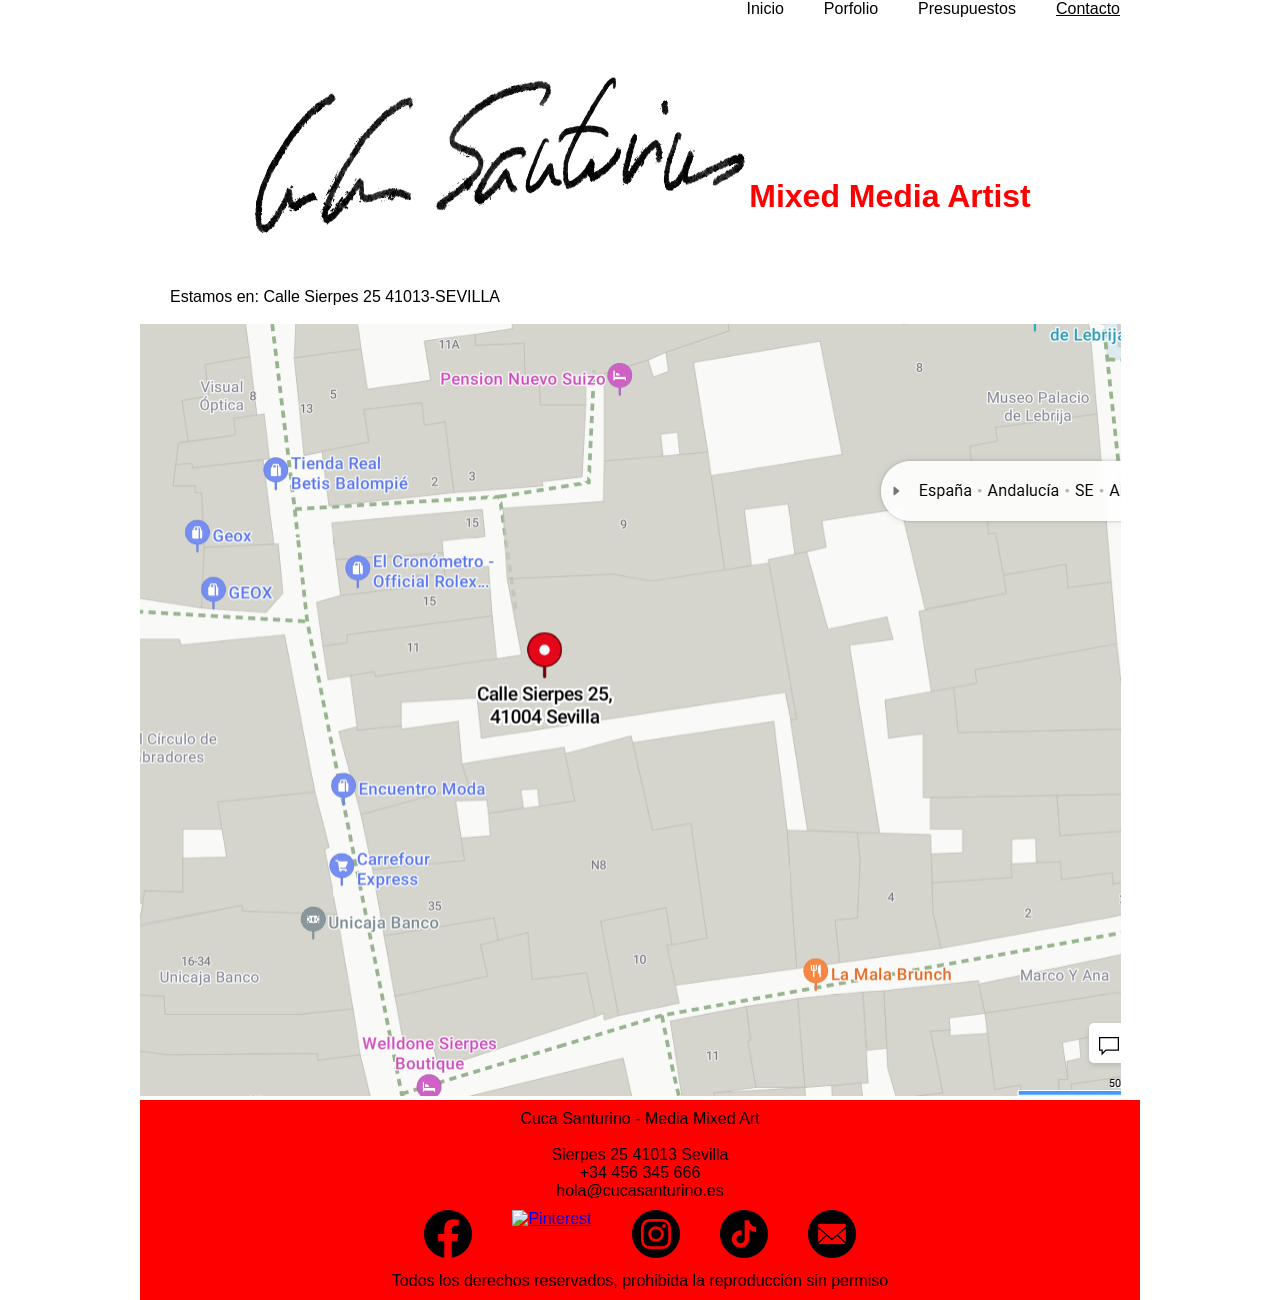
==== subpaginas/contacto.html @ 21b8f4d1 "pasar transferir" ====
<!DOCTYPE html>
<html lang="es">

<head>
    <meta charset="UTF-8">
    <meta name="viewport" content="width=device-width, initial-scale=1.0">
    <title>Cuca Santurino</title>
    <link rel="stylesheet" href="../css/estilo.css">
</head>

<body>
    <nav>
        <ul>
            <li><a href="../index.html">Inicio</a></li>
            <li><a href="portfolio.html">Porfolio</a></li>
            <li><a href="presupuesto.html">Presupuestos</a></li>
            <li class="resalte"><a href="#">Contacto</a></li>
        </ul>
        <!--<h2>Contacto</h2>-->
    </nav>
    <header>
        <img class="logo" src="../images/logocuca.jpg" alt="logo">
        <h1 class="slogan">Mixed Media Artist</h1>
    </header>
    
    <section>
        <article>
            <p>Estamos en: Calle Sierpes 25 41013-SEVILLA</p><br>
        </article>
        <img src="../images/mapa.png" alt="Ubicación">
    </section>

    <footer>
        <p>Cuca Santurino - Media Mixed Art</p><br>
        <p>Sierpes 25 41013 Sevilla</p>
        <p>+34 456 345 666</p>
        <p>hola@cucasanturino.es</p>
        <ul>
            <li><a href="https://www.facebook.com/tuperfil" target="_blank">
                    <img src="../images/facebook_icon.png" alt="Facebook">
                </a></li>
            <li><a href="https://www.pinterest.com/tuperfil" target="_blank">
                    <img src="../images/Pinterest_icon.png" alt="Pinterest">
                </a></li>
            <li><a href="https://www.instagram.com/tuperfil" target="_blank">
                    <img src="../images/instagram_icon.png" alt="Instagram">
                </a></li>
            <li><a href="https://www.tiktok.com/in/tuperfil" target="_blank">
                    <img src="../images/tiktok_icon.png" alt="Tiktok">
                </a></li>
            <li><a href="mailto:hola@cucasantirono.es" target="_blank">
                    <img src="../images/email_icon.png" alt="Email">
                </a></li>
        </ul>
        <p>Todos los derechos reservados, prohibida la reproducción sin permiso</p>

    </footer>
</body>

</html>
---- css/estilo.css ----
* {
    /*quita los margenes y paddings por defecto */
    margin: 0;
    padding: 0;
    box-sizing: border-box;
}

html {
    font-family: Verdana, Geneva, Tahoma, sans-serif;
    width: 1000px;
    margin: 0 auto;
}

header {
    height: 250px;
    background-color: white;
    display: flex;
    justify-content: center;
    /*para centrar una imagen con display flex*/
}

.logo {
    width: 500px;
    height: 250px;
}

h1 {
    color: red;
    margin-top: 150px;
}

/*MENU*/
nav ul {
    padding-bottom: 10px;
    display: flex;
    /*menu horizontal*/
    list-style: none;
    /* quitar los puntitos*/
    justify-content: right;
    /*espaciado opciones menu*/
}

nav ul a {
    padding: 5px 20px;
    /*separar las opc de menu*/
    text-decoration: none;
    /*quitar subrayado menu*/
    color: black;
}

.resalte {
    text-decoration: underline;
}

h2 {
    color: black;
    text-align: center;
    padding: 25px;
    background-color: yellow;
}

footer {
    background-color: red;
    height: 200px;
    text-align: center;
    padding-top: 10px;
}

footer ul {
    display: flex;
    /*menu horizontal*/
    list-style: none;
    /* quitar los puntitos*/
    padding: 10px 10px;
    list-style: none;
    /* quitar los puntitos*/
    justify-content: center;
    /*espaciado opciones menu*/

}

footer ul a {
    padding: 5px 20px;
    /*separar las opc de menu*/
}

section {
    background-color: white;
    width: 100%;
}

.quien {
    margin: 10px 10px;
}

section ul {
    padding: 50px;
    list-style: none;
    /* quitar los puntitos*/
    justify-content: right;
    /*espaciado opciones menu*/
    background-color: cornflowerblue;
}

section ul a {
    text-decoration: none;
    /*quitar subrayado menu*/
    color: black;
    text-align: right;
}

article {
    padding-top: 10px;
    text-align: justify;
    text-indent: 30px;
    background-color: white;
}

.columna {
    display: flex;
}

.submenu {
    background-color: yellow;
}

.portfolio {
    text-align: justify;
    /*ajustar las imagenes a su padre*/
    padding-top: 30px;
}

.portfolio img {
    width: 32%;
}

.formu {
    font-family: Verdana, Geneva, Tahoma, sans-serif;
    display: block;
    text-align: center;
}

.formu input,textarea {
    margin-bottom: 10px;
}

.social-link {
    align-items: center;
    display: inline-flex;
    flex-wrap: wrap;
}
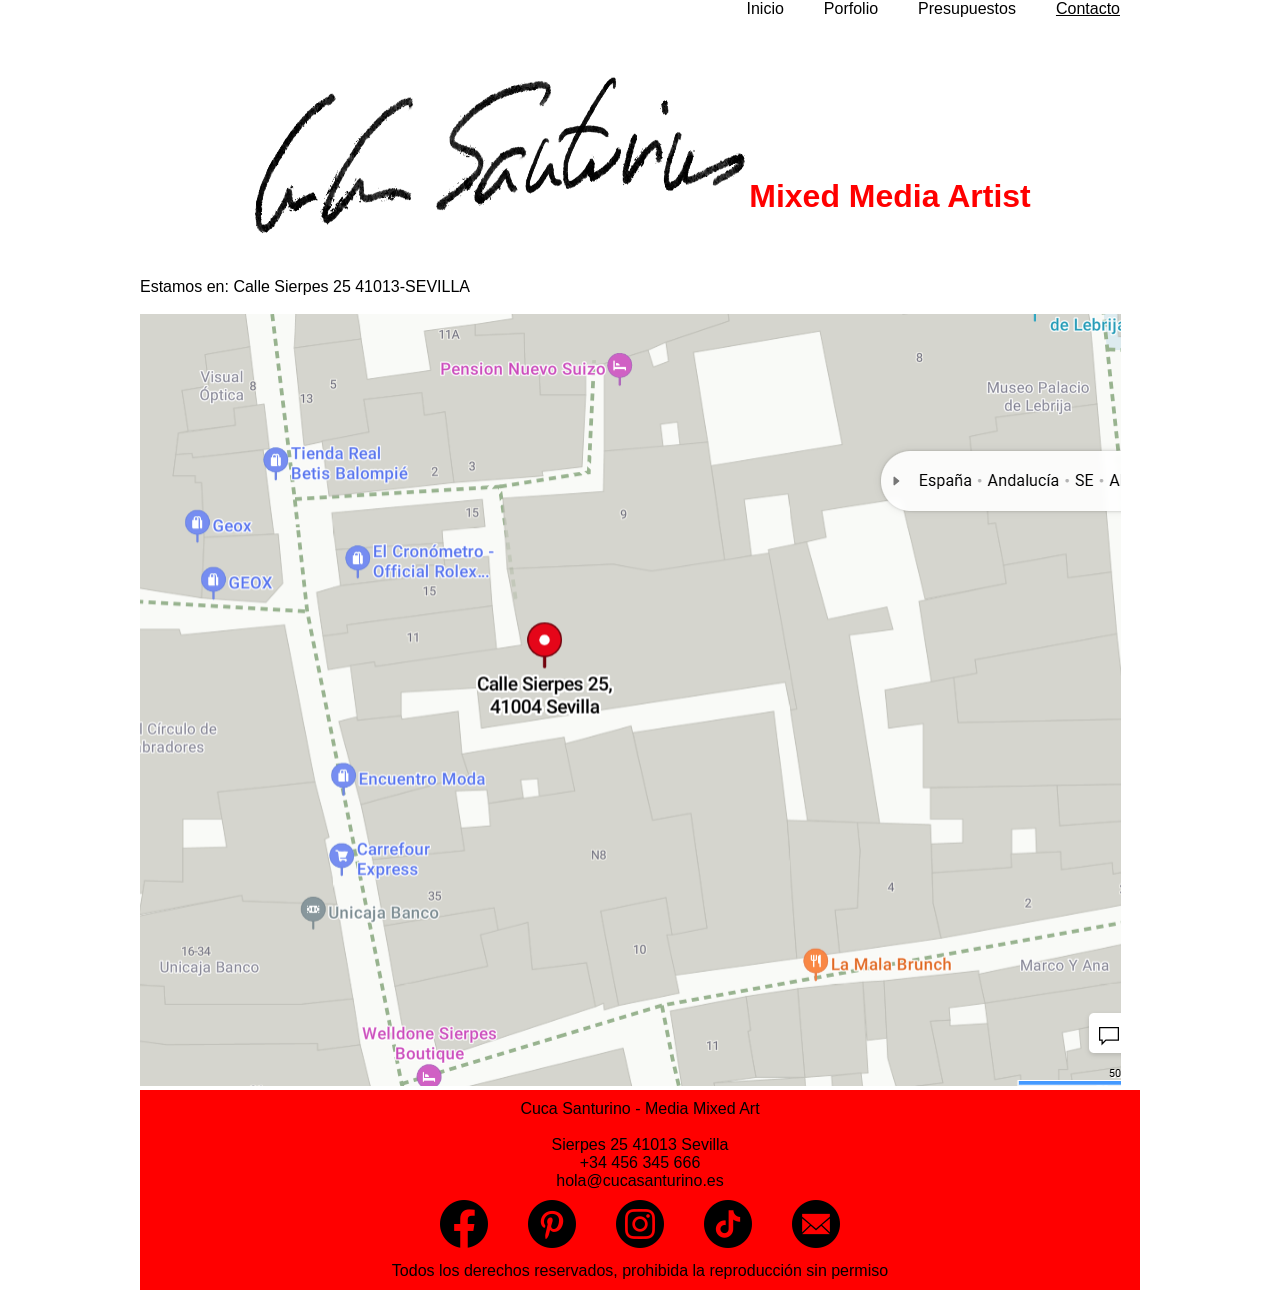
==== commit ad559d20: "Add files via upload" ====
--- a/subpaginas/contacto.html
+++ b/subpaginas/contacto.html
@@ -1,60 +1,59 @@
-<!DOCTYPE html>
-<html lang="es">
-
-<head>
-    <meta charset="UTF-8">
-    <meta name="viewport" content="width=device-width, initial-scale=1.0">
-    <title>Cuca Santurino</title>
-    <link rel="stylesheet" href="../css/estilo.css">
-</head>
-
-<body>
-    <nav>
-        <ul>
-            <li><a href="../index.html">Inicio</a></li>
-            <li><a href="portfolio.html">Porfolio</a></li>
-            <li><a href="presupuesto.html">Presupuestos</a></li>
-            <li class="resalte"><a href="#">Contacto</a></li>
-        </ul>
-        <!--<h2>Contacto</h2>-->
-    </nav>
-    <header>
-        <img class="logo" src="../images/logocuca.jpg" alt="logo">
-        <h1 class="slogan">Mixed Media Artist</h1>
-    </header>
-    
-    <section>
-        <article>
-            <p>Estamos en: Calle Sierpes 25 41013-SEVILLA</p><br>
-        </article>
-        <img src="../images/mapa.png" alt="Ubicación">
-    </section>
-
-    <footer>
-        <p>Cuca Santurino - Media Mixed Art</p><br>
-        <p>Sierpes 25 41013 Sevilla</p>
-        <p>+34 456 345 666</p>
-        <p>hola@cucasanturino.es</p>
-        <ul>
-            <li><a href="https://www.facebook.com/tuperfil" target="_blank">
-                    <img src="../images/facebook_icon.png" alt="Facebook">
-                </a></li>
-            <li><a href="https://www.pinterest.com/tuperfil" target="_blank">
-                    <img src="../images/Pinterest_icon.png" alt="Pinterest">
-                </a></li>
-            <li><a href="https://www.instagram.com/tuperfil" target="_blank">
-                    <img src="../images/instagram_icon.png" alt="Instagram">
-                </a></li>
-            <li><a href="https://www.tiktok.com/in/tuperfil" target="_blank">
-                    <img src="../images/tiktok_icon.png" alt="Tiktok">
-                </a></li>
-            <li><a href="mailto:hola@cucasantirono.es" target="_blank">
-                    <img src="../images/email_icon.png" alt="Email">
-                </a></li>
-        </ul>
-        <p>Todos los derechos reservados, prohibida la reproducción sin permiso</p>
-
-    </footer>
-</body>
-
+<!DOCTYPE html>
+<html lang="es">
+
+<head>
+    <meta charset="UTF-8">
+    <meta name="viewport" content="width=device-width, initial-scale=1.0">
+    <title>Cuca Santurino</title>
+    <link rel="stylesheet" href="../css/estilo.css">
+</head>
+
+<body>
+    <nav>
+        <ul>
+            <li><a href="../index.html">Inicio</a></li>
+            <li><a href="portfolio.html">Porfolio</a></li>
+            <li><a href="presupuesto.html">Presupuestos</a></li>
+            <li class="resalte"><a href="#">Contacto</a></li>
+        </ul>
+    </nav>
+    <header>
+        <img class="logo" src="../images/logocuca.jpg" alt="logo">
+        <h1 class="slogan">Mixed Media Artist</h1>
+    </header>
+
+
+    
+        <div>Estamos en: Calle Sierpes 25 41013-SEVILLA</div><br>
+    
+    <img src="../images/mapa.png" alt="Ubicación">
+
+
+    <footer>
+        <p>Cuca Santurino - Media Mixed Art</p><br>
+        <p>Sierpes 25 41013 Sevilla</p>
+        <p>+34 456 345 666</p>
+        <p>hola@cucasanturino.es</p>
+        <ul>
+            <li><a href="https://www.facebook.com/tuperfil" target="_blank">
+                    <img src="../images/facebook_icon.png" alt="Facebook">
+                </a></li>
+            <li><a href="https://www.pinterest.com/tuperfil" target="_blank">
+                    <img src="../images/pinterest_icon.png" alt="Pinterest">
+                </a></li>
+            <li><a href="https://www.instagram.com/tuperfil" target="_blank">
+                    <img src="../images/instagram_icon.png" alt="Instagram">
+                </a></li>
+            <li><a href="https://www.tiktok.com/in/tuperfil" target="_blank">
+                    <img src="../images/tiktok_icon.png" alt="Tiktok">
+                </a></li>
+            <li><a href="mailto:hola@cucasantirono.es" target="_blank">
+                    <img src="../images/email_icon.png" alt="Email">
+                </a></li>
+        </ul>
+        <p>Todos los derechos reservados, prohibida la reproducción sin permiso</p>
+
+    </footer>
+</body>
+
 </html>
--- a/css/estilo.css
+++ b/css/estilo.css
@@ -1,151 +1,134 @@
-* {
-    /*quita los margenes y paddings por defecto */
-    margin: 0;
-    padding: 0;
-    box-sizing: border-box;
-}
-
-html {
-    font-family: Verdana, Geneva, Tahoma, sans-serif;
-    width: 1000px;
-    margin: 0 auto;
-}
-
-header {
-    height: 250px;
-    background-color: white;
-    display: flex;
-    justify-content: center;
-    /*para centrar una imagen con display flex*/
-}
-
-.logo {
-    width: 500px;
-    height: 250px;
-}
-
-h1 {
-    color: red;
-    margin-top: 150px;
-}
-
-/*MENU*/
-nav ul {
-    padding-bottom: 10px;
-    display: flex;
-    /*menu horizontal*/
-    list-style: none;
-    /* quitar los puntitos*/
-    justify-content: right;
-    /*espaciado opciones menu*/
-}
-
-nav ul a {
-    padding: 5px 20px;
-    /*separar las opc de menu*/
-    text-decoration: none;
-    /*quitar subrayado menu*/
-    color: black;
-}
-
-.resalte {
-    text-decoration: underline;
-}
-
-h2 {
-    color: black;
-    text-align: center;
-    padding: 25px;
-    background-color: yellow;
-}
-
-footer {
-    background-color: red;
-    height: 200px;
-    text-align: center;
-    padding-top: 10px;
-}
-
-footer ul {
-    display: flex;
-    /*menu horizontal*/
-    list-style: none;
-    /* quitar los puntitos*/
-    padding: 10px 10px;
-    list-style: none;
-    /* quitar los puntitos*/
-    justify-content: center;
-    /*espaciado opciones menu*/
-
-}
-
-footer ul a {
-    padding: 5px 20px;
-    /*separar las opc de menu*/
-}
-
-section {
-    background-color: white;
-    width: 100%;
-}
-
-.quien {
-    margin: 10px 10px;
-}
-
-section ul {
-    padding: 50px;
-    list-style: none;
-    /* quitar los puntitos*/
-    justify-content: right;
-    /*espaciado opciones menu*/
-    background-color: cornflowerblue;
-}
-
-section ul a {
-    text-decoration: none;
-    /*quitar subrayado menu*/
-    color: black;
-    text-align: right;
-}
-
-article {
-    padding-top: 10px;
-    text-align: justify;
-    text-indent: 30px;
-    background-color: white;
-}
-
-.columna {
-    display: flex;
-}
-
-.submenu {
-    background-color: yellow;
-}
-
-.portfolio {
-    text-align: justify;
-    /*ajustar las imagenes a su padre*/
-    padding-top: 30px;
-}
-
-.portfolio img {
-    width: 32%;
-}
-
-.formu {
-    font-family: Verdana, Geneva, Tahoma, sans-serif;
-    display: block;
-    text-align: center;
-}
-
-.formu input,textarea {
-    margin-bottom: 10px;
-}
-
-.social-link {
-    align-items: center;
-    display: inline-flex;
-    flex-wrap: wrap;
+* {
+    /*quita los margenes y paddings por defecto */
+    margin: 0;
+    padding: 0;
+    box-sizing: border-box;
+}
+
+html {
+    font-family: Verdana, Geneva, Tahoma, sans-serif;
+    width: 1000px;
+    margin: 0 auto;
+}
+
+header {
+    height: 250px;
+    background-color: white;
+    display: flex;
+    justify-content: center;
+    /*para centrar una imagen con display flex*/
+}
+
+.logo {
+    width: 500px;
+    height: 250px;
+}
+
+h1 {
+    color: red;
+    margin-top: 150px;
+}
+
+/*MENU*/
+nav ul {
+    padding-bottom: 10px;
+    display: flex;
+    /*menu horizontal*/
+    list-style: none;
+    /* quitar los puntitos*/
+    justify-content: right;
+    /*espaciado opciones menu*/
+}
+
+nav ul a {
+    padding: 5px 20px;
+    /*separar las opc de menu*/
+    text-decoration: none;
+    /*quitar subrayado menu*/
+    color: black;
+}
+/*resaltar la opción de menú seleccionada*/
+.resalte {
+    text-decoration: underline;
+}
+
+h2 {
+    color: black;
+    text-align: center;
+    padding: 25px;
+    background-color: yellow;
+}
+/**PIE**/
+footer {
+    background-color: red;
+    height: 200px;
+    text-align: center;
+    padding-top: 10px;
+}
+footer ul {
+    display: flex;
+    /*menu horizontal*/
+    list-style: none;
+    /* quitar los puntitos*/
+    padding: 10px 10px;
+    list-style: none;
+    /* quitar los puntitos*/
+    justify-content: center;
+    /*espaciado opciones menu*/
+}
+footer ul a {
+    padding: 5px 20px;
+    /*separar las opc de menu*/
+}
+section {
+    width: 100%;
+    margin: 10px 10px;
+
+}
+
+section ul {
+    padding: 50px;
+    list-style: none;
+    /* quitar los puntitos*/
+    justify-content: right;
+    /*espaciado opciones menu*/
+    background-color: cornflowerblue;
+}
+section ul a {
+    text-decoration: none;
+    /*quitar subrayado menu*/
+    color: black;
+    text-align: right;
+}
+
+article {
+    padding-top: 10px;
+    text-align: justify;    
+}
+
+.columna {
+    display: flex;
+}
+
+.portfolio {
+    text-align: justify;
+    /*ajustar las imagenes a su padre*/
+    padding-top: 30px;
+}
+
+.portfolio img {
+    width: 32%;
+}
+.formu {
+    font-family: Verdana, Geneva, Tahoma, sans-serif;
+    display: block;
+    text-align: center;
+}
+.formu input,textarea {
+    margin-bottom: 10px;
+}
+.social-link {
+    align-items: center;
+    display: inline-flex;
+    flex-wrap: wrap;
 }
